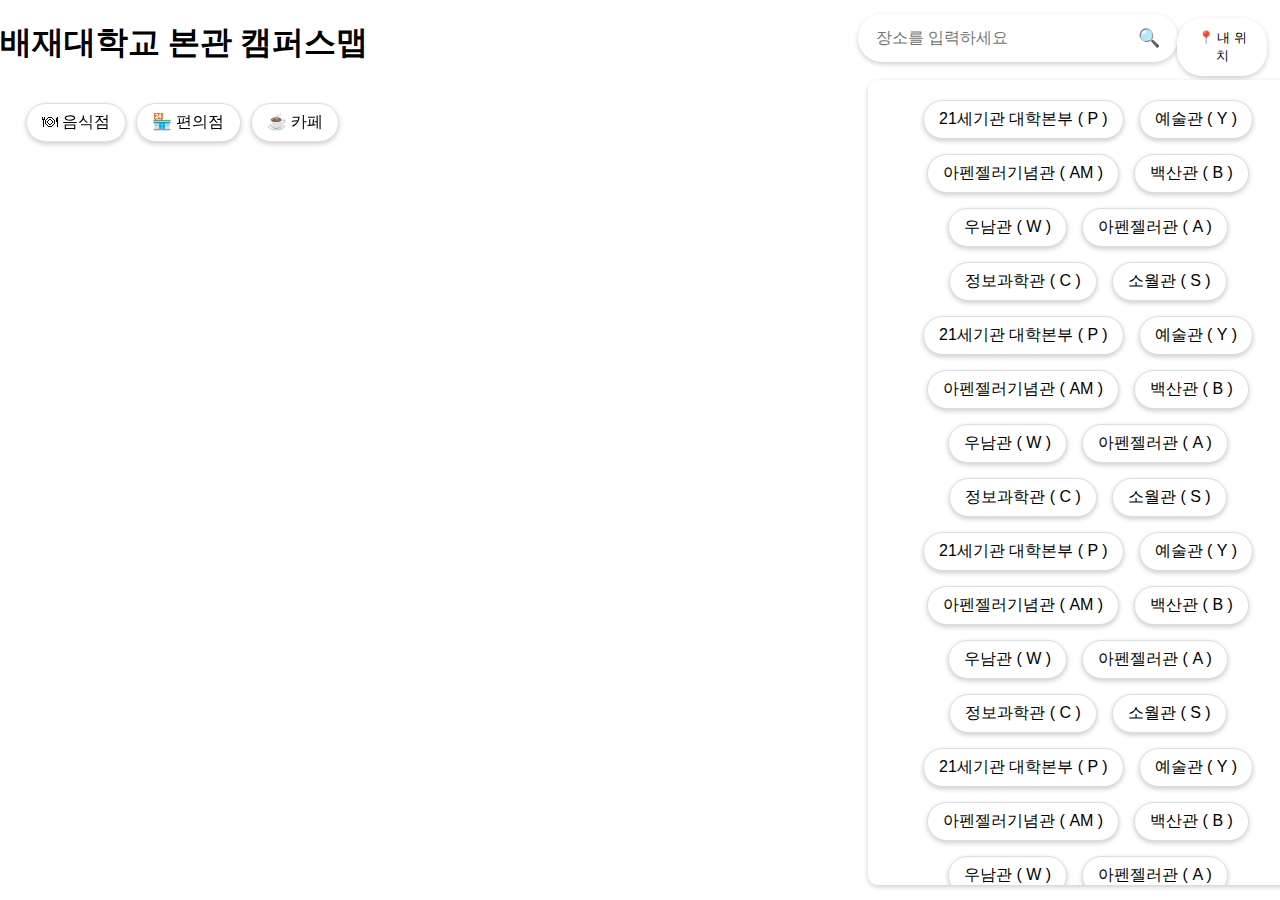
==== navigation.html @ aac5dfa0 "Add navigation.html file" ====
<!DOCTYPE html>
<html lang="ko">

<head>
    <meta charset="UTF-8">
    <meta name="viewport" content="width=device-width, initial-scale=1.0">
    <title>배재대학교 본관 캠퍼스맵 (카카오 지도)</title>
    <script type="text/javascript"
        src="http://dapi.kakao.com/v2/maps/sdk.js?appkey=124e4b785cbdd3fc46a37b0abd30547f&autoload=false"></script>
    <style>
        html,
        body {
            /* 화면 스크롤 X */
            overflow: hidden;
            height: 100%;
            /* HTML과 body 태그의 높이를 100%로 설정 */
            margin: 0;
            /* 기본 margin 제거 */
            padding: 0;
            /* 기본 padding 제거 */
        }

        body {
            display: flex;
            flex-direction: column;
            /* 수직으로 레이아웃 배치 */
        }

        header {
            height: 80px;
            /* 상단 헤더 높이 설정 */
        }

        #map {
            width: 70vw;
            height: 60vh;
            position: relative;
            /* margin: auto; */
        }

        .header {
            position: relative;
            width: 100%;
            height: 80px;
            /* 원하는 높이 설정 */
            background-color: deepskyblue;
            display: flex;
            align-items: center;
            justify-content: center;
            z-index: 1000;
            /* 요소가 겹칠 때 위에 표시하기 위한 용도 */
        }

        .header h1 {
            color: white;
            font-size: 24px;
            margin: 0;
        }

        /* 현재 위치 버튼 바탕 */
        .button-container {
            position: absolute;
            /* 현재 화면의 높이 */
            top: 2vh;
            right: 1vw;
            display: flex;
            align-items: center;
            width: 70px;
            background: white;
            /* 둥근 버튼 */
            border-radius: 25px;
            padding: 6px 10px;
            box-shadow: 0px 2px 5px rgba(0, 0, 0, 0.2);
        }

        /* 현재 위치 버튼 */
        .button-container button {
            background: none;
            border: none;
            cursor: pointer;
            font-size: 13px;
            padding: 5px;
            outline: none;
        }

        .button-container:hover {
            background: lightgray;
        }

        /* 검색창 바탕 */
        .search-container {
            position: absolute;
            top: 1.5vh;
            right: 8vw;
            display: flex;
            align-items: center;
            width: 300px;
            background: white;
            border-radius: 25px;
            padding: 5px 10px;
            box-shadow: 0px 2px 5px rgba(0, 0, 0, 0.2);
        }

        /* 검색창 입력 란 */
        .search-container input {
            flex: 1;
            border: none;
            outline: none;
            padding: 8px;
            font-size: 16px;
            border-radius: 25px;
        }

        /* 검색 버튼 */
        .search-container button {
            background: none;
            border: none;
            cursor: pointer;
            font-size: 18px;
            padding: 8px;
            outline: none;
        }

        /* 카테고리 (편의점 등등) 버튼 */
        .category-buttons {
            position: absolute;
            top: 2.5vh;
            left: 2vw;
            display: flex;
            gap: 10px;
            z-index: 1000;
        }

        /* 카테고리 버튼 크기 및 모양 */
        .category-buttons button {
            background: white;
            border: 1px solid #ddd;
            border-radius: 25px;
            /* 둥근 버튼 */
            padding: 8px 15px;
            /* 버튼 안의 텍스트와 테두리의 여백 조절 */
            font-size: 16px;
            cursor: pointer;
            box-shadow: 0px 2px 5px rgba(0, 0, 0, 0.2);
            transition: background 0.3s ease;
        }

        /* 마우스 올려놓을 시 색상 변경 */
        .category-buttons button:hover {
            background: lightgrey;
        }

        /* 오른쪽의 각 장소 버튼 */
        .place-buttons {
            position: absolute;
            top: 80px;
            left: 85%;
            transform: translateX(-50%);
            background: white;
            /* 버튼 배경을 흰색으로 유지 */
            display: flex;
            /* 버튼이 width를 넘길 경우 다음 줄에 생성 */
            flex-wrap: wrap;
            /* 각 버튼 사이의 공간 */
            gap: 15px;
            /* vw = 현재 화면의 너비 */
            width: 90vw;
            height: 85%;
            /* 버튼들이 너무 길어지지 않도록 설정 */
            max-width: 400px;
            /* 최대 너비 설정 */
            justify-content: center;
            padding: 20px;
            /* 버튼과 지도 사이 여백 */
            box-shadow: 0px 2px 5px rgba(0, 0, 0, 0.2);
            /* 버튼 영역에 그림자 추가 */
            border-radius: 10px;
            /* 세로 스크롤 O */
            overflow-y: auto;
        }

        .place-buttons button {
            background: white;
            border: 1px solid #ddd;
            border-radius: 25px;
            /* 버튼의 모서리를 둥글게 만드는 용도 */
            /* 둥근 버튼 */
            padding: 8px 15px;
            font-size: 16px;
            cursor: pointer;
            box-shadow: 0px 2px 5px rgba(0, 0, 0, 0.2);
            transition: background 0.3s ease;
        }

        .place-buttons button:hover {
            background: lightgray;
        }

        @media (max-width: 1920px) { /* FHD 해상도 */
            #map {
                width: 85vw;
                height: 550px;
            }
        }

        @media (max-width: 2560px) { /* QHD 해상도 */
            #map {
                width: 75vw;
                height: 600px;
            }
        }

        @media (max-width: 3840px) { /* 4K 해상도 */
            #map {
                width: 70vw;
                height: 700px;
            }
        }
    </style>
</head>

<body>
    <header>
        <h1>배재대학교 본관 캠퍼스맵</h1>
    </header>

    <div class="search-container">
        <input type="text" id="searchInput" placeholder="장소를 입력하세요" onkeypress="handleKeyPress(event)">
        <button onclick="searchLocation()">🔍</button>
    </div>

    <div class="button-container">
        <button onclick="getCurrentLocation()">📍 내 위치</button>
    </div>

    <div class="place-buttons">
        <button onclick="getLocation()">21세기관 대학본부 ( P ) </button>
        <button onclick="getLocation()">예술관 ( Y ) </button>
        <button onclick="getLocation()">아펜젤러기념관 ( AM ) </button>
        <button onclick="getLocation()">백산관 ( B ) </button>
        <button onclick="getLocation()">우남관 ( W ) </button>
        <button onclick="getLocation()">아펜젤러관 ( A ) </button>
        <button onclick="getLocation()">정보과학관 ( C ) </button>
        <button onclick="getLocation()">소월관 ( S ) </button>
        <button onclick="getLocation()">21세기관 대학본부 ( P ) </button>
        <button onclick="getLocation()">예술관 ( Y ) </button>
        <button onclick="getLocation()">아펜젤러기념관 ( AM ) </button>
        <button onclick="getLocation()">백산관 ( B ) </button>
        <button onclick="getLocation()">우남관 ( W ) </button>
        <button onclick="getLocation()">아펜젤러관 ( A ) </button>
        <button onclick="getLocation()">정보과학관 ( C ) </button>
        <button onclick="getLocation()">소월관 ( S ) </button>
        <button onclick="getLocation()">21세기관 대학본부 ( P ) </button>
        <button onclick="getLocation()">예술관 ( Y ) </button>
        <button onclick="getLocation()">아펜젤러기념관 ( AM ) </button>
        <button onclick="getLocation()">백산관 ( B ) </button>
        <button onclick="getLocation()">우남관 ( W ) </button>
        <button onclick="getLocation()">아펜젤러관 ( A ) </button>
        <button onclick="getLocation()">정보과학관 ( C ) </button>
        <button onclick="getLocation()">소월관 ( S ) </button>
        <button onclick="getLocation()">21세기관 대학본부 ( P ) </button>
        <button onclick="getLocation()">예술관 ( Y ) </button>
        <button onclick="getLocation()">아펜젤러기념관 ( AM ) </button>
        <button onclick="getLocation()">백산관 ( B ) </button>
        <button onclick="getLocation()">우남관 ( W ) </button>
        <button onclick="getLocation()">아펜젤러관 ( A ) </button>
        <button onclick="getLocation()">정보과학관 ( C ) </button>
        <button onclick="getLocation()">소월관 ( S ) </button>
    </div>

    <div id="map">
        <div class="category-buttons">
            <button onclick="searchPlaces('FD6')">🍽 음식점</button>
            <button onclick="searchPlaces('CS2')">🏪 편의점</button>
            <button onclick="searchPlaces('CE7')">☕ 카페</button>
        </div>
    </div>

    <script>
        let map, userMarker;

        function initMap() {
            console.log(kakao);
            let container = document.getElementById("map");
            let options = {
                center: new kakao.maps.LatLng(36.320630029704, 127.36680988956), // 배재대 중앙 위치 / 초기 위치
                level: 3 // 줌 레벨 (값이 낮을수록 확대)
            };
            map = new kakao.maps.Map(container, options);
        }

        function getCurrentLocation() {
            if (navigator.geolocation) {
                navigator.geolocation.getCurrentPosition(
                    function (position) {
                        let lat = position.coords.latitude; // 현재 위도
                        let lng = position.coords.longitude; // 현재 경도
                        let userLocation = new kakao.maps.LatLng(lat, lng);

                        // 지도 중심 이동
                        map.setCenter(userLocation);

                        // 기존 마커 삭제 후 새 마커 추가
                        if (userMarker) {
                            userMarker.setMap(null);
                        }
                        userMarker = new kakao.maps.Marker({ // 지도 위 마커 표시
                            position: userLocation,
                            map: map
                        });

                        alert("현재 위치를 찾았습니다!");
                    },
                    function () {
                        alert("위치 정보를 가져올 수 없습니다.");
                    }
                );
            } else {
                alert("이 브라우저에서는 위치 찾기를 지원하지 않습니다.");
            }
        }

        function searchLocation() {
            let placeName = document.getElementById("searchInput").value;

            if (placeName) {
                let geocoder = new kakao.maps.services.Geocoder();

                geocoder.addressSearch(placeName, function (result, status) {
                    if (status === kakao.maps.services.Status.OK) {
                        let lat = result[0].y;  // 위도
                        let lng = result[0].x;  // 경도
                        let placeLocation = new kakao.maps.LatLng(lat, lng);

                        // 지도 중심을 검색된 장소로 이동
                        map.setCenter(placeLocation);

                        // 마커 생성 및 지도에 표시
                        if (userMarker) {
                            userMarker.setMap(null); // 기존 마커 제거
                        }
                        userMarker = new kakao.maps.Marker({
                            position: placeLocation,
                            map: map
                        });

                        // 장소 정보 알림
                        alert("장소를 찾았습니다: " + result[0].place_name);
                    } else {
                        alert("장소를 찾을 수 없습니다.");
                    }
                });
            } else {
                alert("장소를 입력하세요.");
            }
        }

        // 엔터 키 입력 시 검색
        function handleKeyPress(event) {
            if (event.key === "Enter") {
                searchLocation();
            }
        }

        // 장소 검색
        function getLocation() {

        }

        kakao.maps.load(function () {
            initMap(); // 지도 로딩 후 호출
        });
    </script>
</body>

</html>
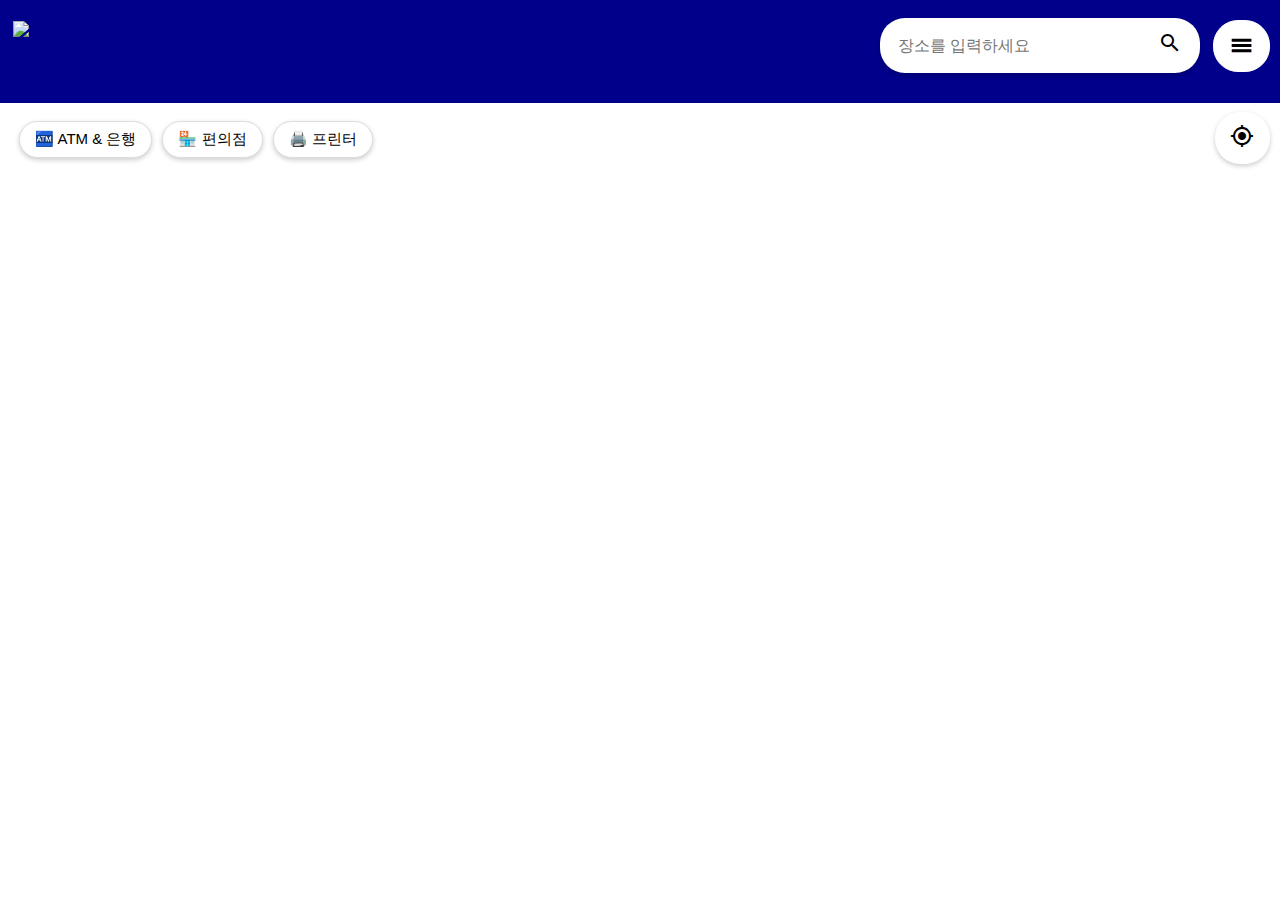
==== commit ea374d61: "Update navigation.html" ====
--- a/navigation.html
+++ b/navigation.html
@@ -4,373 +4,97 @@
 <head>
     <meta charset="UTF-8">
     <meta name="viewport" content="width=device-width, initial-scale=1.0">
-    <title>배재대학교 본관 캠퍼스맵 (카카오 지도)</title>
+    <title>배재대학교 캠퍼스 맵</title>
+    <link rel="icon" href="logo.png">
+    <link rel="stylesheet" href="style.css">
+    <link rel="stylesheet" href="https://fonts.googleapis.com/icon?family=Material+Icons">
+    <link rel="stylesheet" href="https://cdn.jsdelivr.net/gh/orioncactus/pretendard/dist/web/static/pretendard.css">
     <script type="text/javascript"
-        src="http://dapi.kakao.com/v2/maps/sdk.js?appkey=124e4b785cbdd3fc46a37b0abd30547f&autoload=false"></script>
-    <style>
-        html,
-        body {
-            /* 화면 스크롤 X */
-            overflow: hidden;
-            height: 100%;
-            /* HTML과 body 태그의 높이를 100%로 설정 */
-            margin: 0;
-            /* 기본 margin 제거 */
-            padding: 0;
-            /* 기본 padding 제거 */
-        }
-
-        body {
-            display: flex;
-            flex-direction: column;
-            /* 수직으로 레이아웃 배치 */
-        }
-
-        header {
-            height: 80px;
-            /* 상단 헤더 높이 설정 */
-        }
-
-        #map {
-            width: 70vw;
-            height: 60vh;
-            position: relative;
-            /* margin: auto; */
-        }
-
-        .header {
-            position: relative;
-            width: 100%;
-            height: 80px;
-            /* 원하는 높이 설정 */
-            background-color: deepskyblue;
-            display: flex;
-            align-items: center;
-            justify-content: center;
-            z-index: 1000;
-            /* 요소가 겹칠 때 위에 표시하기 위한 용도 */
-        }
-
-        .header h1 {
-            color: white;
-            font-size: 24px;
-            margin: 0;
-        }
-
-        /* 현재 위치 버튼 바탕 */
-        .button-container {
-            position: absolute;
-            /* 현재 화면의 높이 */
-            top: 2vh;
-            right: 1vw;
-            display: flex;
-            align-items: center;
-            width: 70px;
-            background: white;
-            /* 둥근 버튼 */
-            border-radius: 25px;
-            padding: 6px 10px;
-            box-shadow: 0px 2px 5px rgba(0, 0, 0, 0.2);
-        }
-
-        /* 현재 위치 버튼 */
-        .button-container button {
-            background: none;
-            border: none;
-            cursor: pointer;
-            font-size: 13px;
-            padding: 5px;
-            outline: none;
-        }
-
-        .button-container:hover {
-            background: lightgray;
-        }
-
-        /* 검색창 바탕 */
-        .search-container {
-            position: absolute;
-            top: 1.5vh;
-            right: 8vw;
-            display: flex;
-            align-items: center;
-            width: 300px;
-            background: white;
-            border-radius: 25px;
-            padding: 5px 10px;
-            box-shadow: 0px 2px 5px rgba(0, 0, 0, 0.2);
-        }
-
-        /* 검색창 입력 란 */
-        .search-container input {
-            flex: 1;
-            border: none;
-            outline: none;
-            padding: 8px;
-            font-size: 16px;
-            border-radius: 25px;
-        }
-
-        /* 검색 버튼 */
-        .search-container button {
-            background: none;
-            border: none;
-            cursor: pointer;
-            font-size: 18px;
-            padding: 8px;
-            outline: none;
-        }
-
-        /* 카테고리 (편의점 등등) 버튼 */
-        .category-buttons {
-            position: absolute;
-            top: 2.5vh;
-            left: 2vw;
-            display: flex;
-            gap: 10px;
-            z-index: 1000;
-        }
-
-        /* 카테고리 버튼 크기 및 모양 */
-        .category-buttons button {
-            background: white;
-            border: 1px solid #ddd;
-            border-radius: 25px;
-            /* 둥근 버튼 */
-            padding: 8px 15px;
-            /* 버튼 안의 텍스트와 테두리의 여백 조절 */
-            font-size: 16px;
-            cursor: pointer;
-            box-shadow: 0px 2px 5px rgba(0, 0, 0, 0.2);
-            transition: background 0.3s ease;
-        }
-
-        /* 마우스 올려놓을 시 색상 변경 */
-        .category-buttons button:hover {
-            background: lightgrey;
-        }
-
-        /* 오른쪽의 각 장소 버튼 */
-        .place-buttons {
-            position: absolute;
-            top: 80px;
-            left: 85%;
-            transform: translateX(-50%);
-            background: white;
-            /* 버튼 배경을 흰색으로 유지 */
-            display: flex;
-            /* 버튼이 width를 넘길 경우 다음 줄에 생성 */
-            flex-wrap: wrap;
-            /* 각 버튼 사이의 공간 */
-            gap: 15px;
-            /* vw = 현재 화면의 너비 */
-            width: 90vw;
-            height: 85%;
-            /* 버튼들이 너무 길어지지 않도록 설정 */
-            max-width: 400px;
-            /* 최대 너비 설정 */
-            justify-content: center;
-            padding: 20px;
-            /* 버튼과 지도 사이 여백 */
-            box-shadow: 0px 2px 5px rgba(0, 0, 0, 0.2);
-            /* 버튼 영역에 그림자 추가 */
-            border-radius: 10px;
-            /* 세로 스크롤 O */
-            overflow-y: auto;
-        }
-
-        .place-buttons button {
-            background: white;
-            border: 1px solid #ddd;
-            border-radius: 25px;
-            /* 버튼의 모서리를 둥글게 만드는 용도 */
-            /* 둥근 버튼 */
-            padding: 8px 15px;
-            font-size: 16px;
-            cursor: pointer;
-            box-shadow: 0px 2px 5px rgba(0, 0, 0, 0.2);
-            transition: background 0.3s ease;
-        }
-
-        .place-buttons button:hover {
-            background: lightgray;
-        }
-
-        @media (max-width: 1920px) { /* FHD 해상도 */
-            #map {
-                width: 85vw;
-                height: 550px;
-            }
-        }
-
-        @media (max-width: 2560px) { /* QHD 해상도 */
-            #map {
-                width: 75vw;
-                height: 600px;
-            }
-        }
-
-        @media (max-width: 3840px) { /* 4K 해상도 */
-            #map {
-                width: 70vw;
-                height: 700px;
-            }
-        }
-    </style>
+        src="https://dapi.kakao.com/v2/maps/sdk.js?appkey=${apikey}&autoload=false&libraries=services,clusterer"></script>
+    <script src="js/db-connect.js" defer></script>
+    <script src="js/initmap.js" defer></script>
+    <script src="js/getCurrentLocation.js" defer></script>
+    <script src="js/searchLocation.js" defer></script>
+    <script src="js/category.js" defer></script>
+    <script src="js/place-info.js" defer></script>
+    <script src="js/place-hidden.js" defer></script>
 </head>
 
 <body>
-    <header>
-        <h1>배재대학교 본관 캠퍼스맵</h1>
-    </header>
+    <div id="header">
+        <h1 class="logo">
+            <img src="/public/logo/title.svg"></img>
+        </h1>
+    </div>
+    <div id="container">
+        <div class="search-container">
+            <input type="text" id="searchInput" placeholder="장소를 입력하세요" onkeypress="handleKeyPress(event)">
+            <button onclick="searchLocation()">
+                <span class="material-icons"> search </span>
+            </button>
+        </div>
 
-    <div class="search-container">
-        <input type="text" id="searchInput" placeholder="장소를 입력하세요" onkeypress="handleKeyPress(event)">
-        <button onclick="searchLocation()">🔍</button>
+        <div id="menu-button">
+            <span class="material-icons"> menu </span>
+        </div>
+
+        <div id="place-buttons" class="hidden">
+            <button onclick="getLocation('P')">21세기관 대학본부 ( P ) </button>
+            <button onclick="getLocation('Y')">예술관 ( Y ) </button>
+            <button onclick="getLocation('AM')">아펜젤러기념관 ( AM ) </button>
+            <button onclick="getLocation('B')">백산관 ( B ) </button>
+            <button onclick="getLocation('W')">우남관 ( W ) </button>
+            <button onclick="getLocation('SP')">스마트배재관 ( SP ) </button>
+            <button onclick="getLocation('A')">아펜젤러관 ( A ) </button>
+            <button onclick="getLocation('J')">자연과학관 ( J ) </button>
+            <button onclick="getLocation('H')">하워드관 ( H ) </button>
+            <button onclick="getLocation('MC')">미래창조관 ( MC ) </button>
+            <button onclick="getLocation('C')">정보과학관 ( C ) </button>
+            <button onclick="getLocation('S')">소월관 ( S ) </button>
+            <button onclick="getLocation('HM')">하워드기념관 ( HM ) </button>
+            <button onclick="getLocation('K')">김옥균관 ( K ) </button>
+            <button onclick="getLocation('L')">중앙도서관 ( L ) </button>
+        </div>
+
+
+        <div id="place-info" style="display: none;">
+            <h3 id="place-name"></h3>
+
+            <div id="image-container">
+                <img id="place-image" src="High1.jpg" alt="place-image">
+            </div>
+
+            <button class="close-btn" onclick="closeInfo()">
+                <span class="material-icons"> close </span>
+            </button>
+
+            <div id="info-box">
+                <h4>층별 정보</h4>
+                <p id="floor-info"></p>
+            </div>
+
+            <div id="info-box">
+                <h4>학과 정보</h4>
+                <p id="major-info"></p>
+            </div>
+        </div>
+
+        <div id="map">
+            <div class="category-buttons">
+                <button onclick="searchPlaces('ATM')">🏧 ATM & 은행</button>
+                <button onclick="searchPlaces('편의점')">🏪 편의점</button>
+                <button onclick="searchPlaces('프린터')">🖨️ 프린터</button>
+            </div>
+
+            <div class="button-container">
+                <button onclick="getCurrentLocation()">
+                    <span class="material-icons">my_location</span>
+                </button>
+            </div>
+        </div>
+
+        <div id="timetable-container"></div>
     </div>
-
-    <div class="button-container">
-        <button onclick="getCurrentLocation()">📍 내 위치</button>
-    </div>
-
-    <div class="place-buttons">
-        <button onclick="getLocation()">21세기관 대학본부 ( P ) </button>
-        <button onclick="getLocation()">예술관 ( Y ) </button>
-        <button onclick="getLocation()">아펜젤러기념관 ( AM ) </button>
-        <button onclick="getLocation()">백산관 ( B ) </button>
-        <button onclick="getLocation()">우남관 ( W ) </button>
-        <button onclick="getLocation()">아펜젤러관 ( A ) </button>
-        <button onclick="getLocation()">정보과학관 ( C ) </button>
-        <button onclick="getLocation()">소월관 ( S ) </button>
-        <button onclick="getLocation()">21세기관 대학본부 ( P ) </button>
-        <button onclick="getLocation()">예술관 ( Y ) </button>
-        <button onclick="getLocation()">아펜젤러기념관 ( AM ) </button>
-        <button onclick="getLocation()">백산관 ( B ) </button>
-        <button onclick="getLocation()">우남관 ( W ) </button>
-        <button onclick="getLocation()">아펜젤러관 ( A ) </button>
-        <button onclick="getLocation()">정보과학관 ( C ) </button>
-        <button onclick="getLocation()">소월관 ( S ) </button>
-        <button onclick="getLocation()">21세기관 대학본부 ( P ) </button>
-        <button onclick="getLocation()">예술관 ( Y ) </button>
-        <button onclick="getLocation()">아펜젤러기념관 ( AM ) </button>
-        <button onclick="getLocation()">백산관 ( B ) </button>
-        <button onclick="getLocation()">우남관 ( W ) </button>
-        <button onclick="getLocation()">아펜젤러관 ( A ) </button>
-        <button onclick="getLocation()">정보과학관 ( C ) </button>
-        <button onclick="getLocation()">소월관 ( S ) </button>
-        <button onclick="getLocation()">21세기관 대학본부 ( P ) </button>
-        <button onclick="getLocation()">예술관 ( Y ) </button>
-        <button onclick="getLocation()">아펜젤러기념관 ( AM ) </button>
-        <button onclick="getLocation()">백산관 ( B ) </button>
-        <button onclick="getLocation()">우남관 ( W ) </button>
-        <button onclick="getLocation()">아펜젤러관 ( A ) </button>
-        <button onclick="getLocation()">정보과학관 ( C ) </button>
-        <button onclick="getLocation()">소월관 ( S ) </button>
-    </div>
-
-    <div id="map">
-        <div class="category-buttons">
-            <button onclick="searchPlaces('FD6')">🍽 음식점</button>
-            <button onclick="searchPlaces('CS2')">🏪 편의점</button>
-            <button onclick="searchPlaces('CE7')">☕ 카페</button>
-        </div>
-    </div>
-
-    <script>
-        let map, userMarker;
-
-        function initMap() {
-            console.log(kakao);
-            let container = document.getElementById("map");
-            let options = {
-                center: new kakao.maps.LatLng(36.320630029704, 127.36680988956), // 배재대 중앙 위치 / 초기 위치
-                level: 3 // 줌 레벨 (값이 낮을수록 확대)
-            };
-            map = new kakao.maps.Map(container, options);
-        }
-
-        function getCurrentLocation() {
-            if (navigator.geolocation) {
-                navigator.geolocation.getCurrentPosition(
-                    function (position) {
-                        let lat = position.coords.latitude; // 현재 위도
-                        let lng = position.coords.longitude; // 현재 경도
-                        let userLocation = new kakao.maps.LatLng(lat, lng);
-
-                        // 지도 중심 이동
-                        map.setCenter(userLocation);
-
-                        // 기존 마커 삭제 후 새 마커 추가
-                        if (userMarker) {
-                            userMarker.setMap(null);
-                        }
-                        userMarker = new kakao.maps.Marker({ // 지도 위 마커 표시
-                            position: userLocation,
-                            map: map
-                        });
-
-                        alert("현재 위치를 찾았습니다!");
-                    },
-                    function () {
-                        alert("위치 정보를 가져올 수 없습니다.");
-                    }
-                );
-            } else {
-                alert("이 브라우저에서는 위치 찾기를 지원하지 않습니다.");
-            }
-        }
-
-        function searchLocation() {
-            let placeName = document.getElementById("searchInput").value;
-
-            if (placeName) {
-                let geocoder = new kakao.maps.services.Geocoder();
-
-                geocoder.addressSearch(placeName, function (result, status) {
-                    if (status === kakao.maps.services.Status.OK) {
-                        let lat = result[0].y;  // 위도
-                        let lng = result[0].x;  // 경도
-                        let placeLocation = new kakao.maps.LatLng(lat, lng);
-
-                        // 지도 중심을 검색된 장소로 이동
-                        map.setCenter(placeLocation);
-
-                        // 마커 생성 및 지도에 표시
-                        if (userMarker) {
-                            userMarker.setMap(null); // 기존 마커 제거
-                        }
-                        userMarker = new kakao.maps.Marker({
-                            position: placeLocation,
-                            map: map
-                        });
-
-                        // 장소 정보 알림
-                        alert("장소를 찾았습니다: " + result[0].place_name);
-                    } else {
-                        alert("장소를 찾을 수 없습니다.");
-                    }
-                });
-            } else {
-                alert("장소를 입력하세요.");
-            }
-        }
-
-        // 엔터 키 입력 시 검색
-        function handleKeyPress(event) {
-            if (event.key === "Enter") {
-                searchLocation();
-            }
-        }
-
-        // 장소 검색
-        function getLocation() {
-
-        }
-
-        kakao.maps.load(function () {
-            initMap(); // 지도 로딩 후 호출
-        });
-    </script>
 </body>
 
-</html>+</html>
--- a/style.css
+++ b/style.css
@@ -0,0 +1,968 @@
+/* 소형 스마트폰 (374px 이하) ex) iPhone se */
+@media (max-width: 375px) {
+    #map {
+        width: 100%;
+        height: calc(100vh - 12vh);
+        position: relative;
+        /* margin: auto; */
+    }
+
+    .logo {
+        display: flex;
+        align-items: center;
+        justify-content: center;
+        /* 중앙 정렬 */
+    }
+
+    .logo img {
+        height: 40px;
+        padding-left: 24vw;
+    }
+
+    .button-container {
+        position: absolute;
+        /* 현재 화면의 높이 */
+        top: 75vh;
+        right: 3vw;
+        display: flex;
+        align-items: center;
+        width: 24px;
+        height: 25px;
+        background: white;
+        /* 둥근 버튼 */
+        border-radius: 25px;
+        padding: 7px 9px;
+        box-shadow: 0px 2px 5px rgba(0, 0, 0, 0.2);
+        z-index: 3;
+    }
+
+    .button-container button {
+        background: none;
+        border: none;
+        cursor: pointer;
+        font-size: 9px;
+        margin-top: 4px;
+        padding: 0px;
+        outline: none;
+    }
+
+    .search-container {
+        display: flex;
+        position: absolute;
+        top: 13vh;
+        right: 20vw;
+        align-items: center;
+        width: 200px;
+        background: white;
+        border-radius: 25px;
+        padding: 5px 10px;
+        box-shadow: 0px 2px 5px rgba(0, 0, 0, 0.2);
+        z-index: 3;
+    }
+
+    .search-container input {
+        flex: 1;
+        border: none;
+        outline: none;
+        padding: 3px;
+        font-size: 13px;
+        border-radius: 25px;
+        outline: none;
+    }
+
+    /* 검색 버튼 */
+    .search-container button {
+        background: none;
+        border: none;
+        cursor: pointer;
+        font-size: 13px;
+        padding: 0px;
+        outline: none;
+    }
+
+    /* 카테고리 버튼 */
+    .category-buttons {
+        position: absolute;
+        top: 7vh;
+        left: 1.5vw;
+        display: flex;
+        gap: 5px;
+        z-index: 2;
+    }
+
+    /* 카테고리 버튼 크기 및 모양 */
+    .category-buttons button {
+        background: white;
+        border: 1px solid #ddd;
+        border-radius: 25px;
+        /* 둥근 버튼 */
+        padding: 8px 15px;
+        /* 버튼 안의 텍스트와 테두리의 여백 조절 */
+        font-size: 11px;
+        box-shadow: 0px 2px 5px rgba(0, 0, 0, 0.2);
+        transition: background-color 0.3s ease;
+    }
+
+    .category-buttons button.active {
+        background: lightgrey;
+    }
+
+    /* 모바일 메뉴 버튼 클릭 시 active는 되지만, 다시 색 복구 안됨*/
+    #menu-button {
+        position: absolute;
+        top: 19vh;
+        right: 10px;
+        width: 7px;
+        height: 2px;
+        background: white;
+        border: 1px solid white;
+        padding: 20px 20px;
+        border-radius: 25px;
+        align-items: center;
+        justify-content: center;
+        display: flex;
+        cursor: pointer;
+        z-index: 3;
+        transition: background-color 0.3s ease;
+        user-select: none;
+    }
+
+    #place-buttons {
+        display: none;
+        position: absolute;
+        top: 28vh;
+        right: 0px;
+        background: white;
+        /* 버튼 배경을 흰색으로 유지 */
+        flex-wrap: nowrap;
+        /* wrap=버튼이 최대 너비를 넘기면 가로 줄로 생성 nowrap=세로 줄로 생성 */
+        flex-direction: column;
+        /* column row */
+        gap: 15px;
+        /* 각 버튼 사이의 공간 */
+        width: 50vw;
+        /* vw = 현재 화면의 너비 */
+        height: calc(100vh - 270px);
+        max-width: 450px;
+        /* 버튼들의 최대 너비 설정 */
+        justify-content: flex-start;
+        padding: 15px;
+        /* 버튼과 지도 사이 여백 */
+        box-shadow: 0px 2px 5px rgba(0, 0, 0, 0.2);
+        /* 버튼 영역에 그림자 추가 */
+        border-radius: 10px;
+        overflow-y: auto;
+        /* 세로 스크롤 O */
+        z-index: 4;
+        scroll-behavior: smooth;
+        transform: translateX(0);
+    }
+
+    #place-buttons button {
+        background: white;
+        height: 15vh;
+        border: 1px solid #ddd;
+        border-radius: 25px;
+        /* 버튼의 모서리를 둥글게 만드는 용도 */
+        padding: 8px 20px;
+        font-size: 13px;
+        cursor: pointer;
+        box-shadow: 0px 2px 5px rgba(0, 0, 0, 0.2);
+        transition: background-color 0.3s ease;
+    }
+
+    #place-info {
+        position: fixed;
+        top: 28vh;
+        right: 0px;
+        background-color: white;
+        padding: 20px;
+        border-radius: 10px;
+        box-shadow: 0px 2px 5px rgba(0, 0, 0, 0.2);
+        z-index: 4;
+        width: 75%;
+        height: 65%;
+        max-width: 500px;
+        display: none;
+        overflow-y: auto;
+        scroll-behavior: smooth;
+    }
+
+    #place-info .close-btn {
+        position: absolute;
+        top: 2vh;
+        right: 15px;
+        border: none;
+        cursor: pointer;
+        background-color: white;
+        border-radius: 25px;
+        box-shadow: 0px 2px 5px rgba(0, 0, 0, 0.2);
+    }
+
+    #place-info .close-btn:hover {
+        background-color: lightgrey;
+    }
+
+    #floor-info,
+    #major-info {
+        width: 95%;
+        height: 110px;
+        max-height: 100px;
+        border: 1px solid #ddd;
+        border-radius: 10px;
+        padding: 5px;
+        font-size: 15px;
+        overflow-y: auto;
+        scroll-behavior: smooth;
+        white-space: pre-line;
+    }
+
+    #image-container {
+        top: 10vh;
+        margin-bottom: 10px;
+        border-radius: 10px;
+    }
+
+    #place-image {
+        width: 80%;
+        height: 70%;
+        border-radius: 10px;
+    }
+
+    /* 공통 박스 스타일 */
+    .info-box {
+        border: 2px solid #ccc;
+        /* 테두리 추가 */
+        border-radius: 10px;
+        /* 모서리 둥글게 */
+        padding: 15px;
+        margin-bottom: 10px;
+        /* 박스 사이 여백 */
+        background-color: #f9f9f9;
+        /* 배경색 추가 */
+        min-height: 10px;
+        display: flex;
+        align-items: center;
+    }
+
+    .info-box h2 {
+        margin-top: 0;
+        font-size: 12px;
+    }
+
+    .info-box h3 {
+        margin-top: 0;
+        font-family: sans-serif;
+        font-size: 12px;
+        color: #333;
+    }
+
+    .info-window {
+        background-color: white;
+        width: 120px;
+        height: 60px;
+        border-radius: 15px;
+        padding: 10px;
+        font-family: Arial, sans-serif;
+    }
+
+    .info-window h4 {
+        color: #0073e6;
+        font-size: 13px;
+        margin: 0;
+    }
+
+    .info-window p {
+        font-size: 11px;
+    }
+
+    .info-window .timetable-container {
+        display: flex;
+        flex-direction: column;
+        max-height: 70px;
+        font-size: 12px;
+        gap: 5px;
+        margin-top: 5px;
+        border-top: 1px solid #eee;
+        padding-top: 5px;
+        overflow-y: auto;
+        scroll-behavior: smooth;
+    }
+
+    .timetable-entry {
+        padding: 4px 8px;
+        border-radius: 6px;
+        background-color: #f5f5f5;
+        transition: background-color 0.3s;
+    }
+
+    .timetable-entry.highlight {
+        background-color: #0073e6;
+        /* 강조 색상 */
+        font-weight: bold;
+    }
+}
+
+/* 중, 대형 스마트폰 (375px ~ 768px) iPhone 14 Pro Max */
+@media (min-width: 376px) and (max-width: 768px) {
+    #map {
+        width: 100%;
+        height: calc(100vh - 10vh);
+        position: relative;
+        /* margin: auto; */
+    }
+
+    .logo {
+        display: flex;
+        align-items: center;
+        justify-content: center;
+        /* 중앙 정렬 */
+    }
+
+    .logo img {
+        height: 40px;
+        padding-left: 25vw;
+    }
+
+    .button-container {
+        position: absolute;
+        /* 현재 화면의 높이 */
+        top: 77vh;
+        right: 3vw;
+        display: flex;
+        align-items: center;
+        width: 30px;
+        height: 35px;
+        background: white;
+        /* 둥근 버튼 */
+        border-radius: 25px;
+        padding: 7px 9px;
+        box-shadow: 0px 2px 5px rgba(0, 0, 0, 0.2);
+        z-index: 3;
+    }
+
+    .button-container button {
+        background: none;
+        border: none;
+        cursor: pointer;
+        font-size: 11px;
+        margin-top: 2px;
+        padding: 3px;
+        outline: none;
+    }
+
+    .search-container {
+        display: flex;
+        position: absolute;
+        top: 10vh;
+        right: 22vw;
+        align-items: center;
+        width: 200px;
+        background: white;
+        border-radius: 25px;
+        padding: 5px 10px;
+        box-shadow: 0px 2px 5px rgba(0, 0, 0, 0.2);
+        z-index: 3;
+    }
+
+    .search-container input {
+        flex: 1;
+        border: none;
+        outline: none;
+        padding: 0px;
+        font-size: 13px;
+        border-radius: 25px;
+        outline: none;
+    }
+
+    /* 검색 버튼 */
+    .search-container button {
+        background: none;
+        border: none;
+        cursor: pointer;
+        font-size: 13px;
+        padding: 0px;
+        outline: none;
+    }
+
+    /* 카테고리 버튼 */
+    .category-buttons {
+        position: absolute;
+        top: 6vh;
+        left: 1.5vw;
+        display: flex;
+        gap: 5px;
+        z-index: 2;
+    }
+
+    /* 카테고리 버튼 크기 및 모양 */
+    .category-buttons button {
+        background: white;
+        border: 1px solid #ddd;
+        border-radius: 25px;
+        /* 둥근 버튼 */
+        padding: 8px 15px;
+        /* 버튼 안의 텍스트와 테두리의 여백 조절 */
+        font-size: 11px;
+        box-shadow: 0px 2px 5px rgba(0, 0, 0, 0.2);
+        transition: background-color 0.3s ease;
+    }
+
+    .category-buttons button.active {
+        background: lightgrey;
+    }
+
+    /* 모바일 메뉴 버튼 클릭 시 active는 되지만, 다시 색 복구 안됨*/
+    #menu-button {
+        position: absolute;
+        top: 15vh;
+        right: 2vw;
+        width: 6px;
+        height: 1px;
+        background: white;
+        border: 1px solid white;
+        padding: 20px 20px;
+        border-radius: 25px;
+        align-items: center;
+        justify-content: center;
+        display: flex;
+        cursor: pointer;
+        z-index: 3;
+        transition: background-color 0.3s ease;
+        user-select: none;
+    }
+
+    #place-buttons {
+        display: none;
+        position: absolute;
+        top: 23vh;
+        right: 0px;
+        background: white;
+        /* 버튼 배경을 흰색으로 유지 */
+        flex-wrap: nowrap;
+        /* wrap=버튼이 최대 너비를 넘기면 가로 줄로 생성 nowrap=세로 줄로 생성 */
+        flex-direction: column;
+        /* column row */
+        gap: 15px;
+        /* 각 버튼 사이의 공간 */
+        width: 50vw;
+        /* vw = 현재 화면의 너비 */
+        height: calc(100vh - 30vh);
+        max-width: 450px;
+        /* 버튼들의 최대 너비 설정 */
+        justify-content: flex-start;
+        padding: 15px;
+        /* 버튼과 지도 사이 여백 */
+        box-shadow: 0px 2px 5px rgba(0, 0, 0, 0.2);
+        /* 버튼 영역에 그림자 추가 */
+        border-radius: 10px;
+        overflow-y: auto;
+        /* 세로 스크롤 O */
+        z-index: 4;
+        scroll-behavior: smooth;
+        transform: translateX(0);
+    }
+
+    #place-buttons button {
+        background: white;
+        height: 15vh;
+        border: 1px solid #ddd;
+        border-radius: 25px;
+        /* 버튼의 모서리를 둥글게 만드는 용도 */
+        padding: 8px 20px;
+        font-size: 15px;
+        cursor: pointer;
+        box-shadow: 0px 2px 5px rgba(0, 0, 0, 0.2);
+        transition: background-color 0.3s ease;
+    }
+
+    #place-info {
+        position: fixed;
+        top: 25vh;
+        right: 0px;
+        background-color: white;
+        padding: 20px;
+        border-radius: 10px;
+        box-shadow: 0px 2px 5px rgba(0, 0, 0, 0.2);
+        z-index: 4;
+        width: 70%;
+        height: 65%;
+        max-width: 500px;
+        display: none;
+        overflow-y: auto;
+        scroll-behavior: smooth;
+    }
+
+    #place-info .close-btn {
+        position: absolute;
+        top: 2vh;
+        right: 15px;
+        border: none;
+        cursor: pointer;
+        background-color: white;
+        border-radius: 25px;
+        box-shadow: 0px 2px 5px rgba(0, 0, 0, 0.2);
+    }
+
+    #place-info .close-btn:hover {
+        background-color: lightgrey;
+    }
+
+    #floor-info,
+    #major-info {
+        width: 95%;
+        height: 110px;
+        max-height: 150px;
+        border: 1px solid #ddd;
+        border-radius: 10px;
+        padding: 5px;
+        font-size: 15px;
+        overflow-y: auto;
+        scroll-behavior: smooth;
+        white-space: pre-line;
+    }
+
+    #image-container {
+        top: 10vh;
+        margin-bottom: 10px;
+        border-radius: 10px;
+    }
+
+    #place-image {
+        width: 80%;
+        height: 70%;
+        border-radius: 10px;
+    }
+
+    .info-box h2 {
+        margin-top: 0;
+        font-family: sans-serif;
+        font-size: 11px;
+    }
+
+    .info-box h3 {
+        margin-top: 0;
+        font-family: sans-serif;
+        font-size: 11px;
+        color: #333;
+    }
+
+    .info-window {
+        background-color: white;
+        width: 120px;
+        height: 60px;
+        border-radius: 15px;
+        padding: 10px;
+        font-size: 11px;
+        font-family: Arial, sans-serif;
+    }
+
+    .info-window h4 {
+        color: #0073e6;
+        font-size: 14px;
+        margin: 0;
+    }
+
+    .info-window p {
+        font-size: 12px;
+    }
+
+    .info-window .timetable-container {
+        display: flex;
+        flex-direction: column;
+        max-height: 70px;
+        font-size: 12px;
+        gap: 5px;
+        margin-top: 5px;
+        border-top: 1px solid #eee;
+        padding-top: 5px;
+        overflow-y: auto;
+        scroll-behavior: smooth;
+    }
+
+    .timetable-entry {
+        padding: 4px 8px;
+        border-radius: 6px;
+        background-color: #f5f5f5;
+        transition: background-color 0.3s;
+    }
+
+    .timetable-entry.highlight {
+        background-color: #0073e6;
+        /* 강조 색상 */
+        font-weight: bold;
+    }
+}
+
+/* 데스크톱 (1025px 이상) */
+@media (min-width: 1025px) {
+    .logo {
+        display: flex;
+    }
+
+    .logo img {
+        height: 60px;
+        padding-left: 1vw;
+    }
+
+    #map {
+        width: 100%;
+        height: calc(100vh - 100px);
+        position: relative;
+        /* margin: auto; */
+    }
+
+    /* 현재 위치 버튼 바탕 */
+    .button-container {
+        position: absolute;
+        /* 현재 화면의 높이 */
+        top: 1vh;
+        right: 10px;
+        display: flex;
+        align-items: center;
+        width: 35px;
+        height: 40px;
+        background: white;
+        /* 둥근 버튼 */
+        border-radius: 25px;
+        padding: 6px 10px;
+        box-shadow: 0px 2px 5px rgba(0, 0, 0, 0.2);
+        z-index: 2;
+    }
+
+    /* 현재 위치 버튼 */
+    .button-container button {
+        background: none;
+        border: none;
+        cursor: pointer;
+        font-size: 13px;
+        padding: 5px;
+        outline: none;
+    }
+
+    .button-container:hover {
+        background: lightgray;
+    }
+
+    /* 검색창 바탕 */
+    .search-container {
+        position: absolute;
+        top: 2vh;
+        right: 80px;
+        display: flex;
+        align-items: center;
+        width: 300px;
+        background: white;
+        border-radius: 25px;
+        padding: 5px 10px;
+        box-shadow: 0px 2px 5px rgba(0, 0, 0, 0.2);
+    }
+
+    /* 검색창 입력 란 */
+    .search-container input {
+        flex: 1;
+        border: none;
+        outline: none;
+        padding: 8px;
+        font-size: 16px;
+        border-radius: 25px;
+        outline: none;
+    }
+
+    /* 검색 버튼 */
+    .search-container button {
+        background: none;
+        border: none;
+        cursor: pointer;
+        font-size: 18px;
+        padding: 8px;
+        outline: none;
+    }
+
+    /* 카테고리 (편의점 등등) 버튼 */
+    .category-buttons {
+        position: absolute;
+        top: 2vh;
+        left: 1.5vw;
+        display: flex;
+        gap: 10px;
+        z-index: 3;
+    }
+
+    /* 카테고리 버튼 크기 및 모양 */
+    .category-buttons button {
+        background: white;
+        border: 1px solid #ddd;
+        border-radius: 25px;
+        /* 둥근 버튼 */
+        padding: 8px 15px;
+        /* 버튼 안의 텍스트와 테두리의 여백 조절 */
+        font-size: 15px;
+        font-family: 'Protendard', sans-serif;
+        cursor: pointer;
+        box-shadow: 0px 2px 5px rgba(0, 0, 0, 0.2);
+        transition: background-color 0.3s ease;
+    }
+
+    /* 마우스 올려놓을 시 색상 변경 */
+    .category-buttons button:hover {
+        background: lightgrey;
+    }
+
+    .category-buttons button.active {
+        background: lightgrey;
+    }
+
+    /* place 버튼들 한 메뉴에 넣어놓는 것 */
+    #menu-button {
+        position: absolute;
+        top: 2.2vh;
+        right: 10px;
+        width: 15px;
+        height: 10px;
+        background: white;
+        border: 1px solid white;
+        padding: 20px 20px;
+        border-radius: 25px;
+        align-items: center;
+        justify-content: center;
+        display: flex;
+        cursor: pointer;
+        z-index: 3;
+        transition: background-color 0.3s ease;
+        user-select: none;
+    }
+
+    #menu-button:hover {
+        background: lightgrey;
+    }
+
+    #menu-button span {
+        font-size: 25px;
+        font-weight: bold;
+    }
+
+    /* 오른쪽의 각 장소 버튼 */
+    #place-buttons {
+        display: none;
+        position: absolute;
+        top: 105px;
+        right: 0px;
+        background: white;
+        /* 버튼 배경을 흰색으로 유지 */
+        flex-wrap: nowrap;
+        /* wrap=버튼이 최대 너비를 넘기면 가로 줄로 생성 nowrap=세로 줄로 생성 */
+        flex-direction: column;
+        /* column row */
+        gap: 15px;
+        /* 각 버튼 사이의 공간 */
+        width: 25vw;
+        /* vw = 현재 화면의 너비 */
+        height: calc(100vh - 130px);
+        max-width: 450px;
+        /* 버튼들의 최대 너비 설정 */
+        justify-content: flex-start;
+        padding: 15px;
+        /* 버튼과 지도 사이 여백 */
+        box-shadow: 0px 2px 5px rgba(0, 0, 0, 0.2);
+        /* 버튼 영역에 그림자 추가 */
+        border-radius: 10px;
+        overflow-y: auto;
+        /* 세로 스크롤 O */
+        z-index: 3;
+        scroll-behavior: smooth;
+        transform: translateX(0);
+    }
+
+    #place-buttons button {
+        background: white;
+        height: 15vh;
+        border: 1px solid #ddd;
+        border-radius: 25px;
+        /* 버튼의 모서리를 둥글게 만드는 용도 */
+        padding: 8px 20px;
+        font-size: 18px;
+        cursor: pointer;
+        box-shadow: 0px 2px 5px rgba(0, 0, 0, 0.2);
+        transition: background-color 0.3s ease;
+    }
+
+    #place-buttons button:hover {
+        background: lightgray;
+    }
+
+    #place-info {
+        position: fixed;
+        top: 11.5vh;
+        right: 0px;
+        background-color: white;
+        padding: 20px;
+        border-radius: 10px;
+        box-shadow: 0px 2px 5px rgba(0, 0, 0, 0.2);
+        z-index: 4;
+        width: 70%;
+        height: 83%;
+        max-width: 500px;
+        display: none;
+        overflow-y: auto;
+        scroll-behavior: smooth;
+    }
+
+    #place-info .close-btn {
+        position: absolute;
+        top: 2vh;
+        right: 15px;
+        width: 10%;
+        height: 5%;
+        align-items: center;
+        justify-content: center;
+        border: none;
+        cursor: pointer;
+        background-color: white;
+        border-radius: 25px;
+        box-shadow: 0px 2px 5px rgba(0, 0, 0, 0.2);
+    }
+
+    #place-info .close-btn:hover {
+        background-color: lightgrey;
+    }
+
+    #floor-info,
+    #major-info {
+        width: 95%;
+        height: auto;
+        min-height: 25px;
+        max-height: 15vh;
+        border: 1px solid #555;
+        border-radius: 10px;
+        padding: 5px 8px;
+        margin: 0;
+        font-size: 15px;
+        overflow-y: auto;
+        scroll-behavior: smooth;
+        white-space: pre-line;
+    }
+
+    #image-container {
+        top: 10vh;
+        margin-bottom: 10px;
+        border-radius: 10px;
+    }
+
+    #place-image {
+        width: 80%;
+        height: 60%;
+        border-radius: 10px;
+    }
+
+    .info-box h2 {
+        margin-top: 0;
+    }
+
+    .info-box h3 {
+        margin-top: 0;
+        font-family: sans-serif;
+        font-size: 16px;
+        color: #333;
+    }
+
+    .info-window {
+        background-color: white;
+        width: 200px;
+        height: 100px;
+        border-radius: 15px;
+        padding: 10px;
+        font-size: 14px;
+        font-family: Arial, sans-serif;
+    }
+
+    .info-window h4 {
+        color: #0073e6;
+        font-size: 18px;
+        margin: 0;
+    }
+
+    .info-window .timetable-container {
+        display: flex;
+        flex-direction: column;
+        max-height: 100px;
+        font-size: 15px;
+        gap: 6px;
+        margin-top: 5px;
+        border-top: 1px solid #eee;
+        padding-top: 5px;
+        overflow-y: auto;
+        scroll-behavior: smooth;
+    }
+
+    .timetable-entry {
+        padding: 4px 8px;
+        border-radius: 6px;
+        background-color: #f5f5f5;
+        transition: background-color 0.3s;
+    }
+
+    .timetable-entry.highlight {
+        background-color: #0073e6;
+        /* 강조 색상 */
+        font-weight: bold;
+    }
+}
+
+html,
+body {
+    /* 화면 스크롤 X */
+    overflow: hidden;
+    height: 100%;
+    /* HTML과 body 태그의 높이를 100%로 설정 */
+    margin: 0;
+    /* 기본 margin 제거 */
+    padding: 0;
+    /* 기본 padding 제거 */
+    display: flex;
+    flex-direction: column;
+    /* 수직으로 레이아웃 배치 */
+}
+
+#header {
+    background-color: darkblue;
+    color: white;
+    display: flex;
+}
+
+.hidden {
+    display: none;
+}
+
+/* 공통 박스 스타일 */
+.info-box {
+    border: 2px solid #ccc;
+    /* 테두리 추가 */
+    border-radius: 10px;
+    /* 모서리 둥글게 */
+    padding: 15px;
+    margin-bottom: 10px;
+    /* 박스 사이 여백 */
+    background-color: #f9f9f9;
+    /* 배경색 추가 */
+    min-height: 10px;
+    display: flex;
+    align-items: center;
+}
+
+
+
+.info-window p {
+    color: #555;
+}
+
+.info-window img {
+    width: 100px;
+    height: 100px;
+    border-radius: 8px;
+}
+
+.info-window .coordinates {
+    margin-top: 10px;
+    color: #666;
+}
